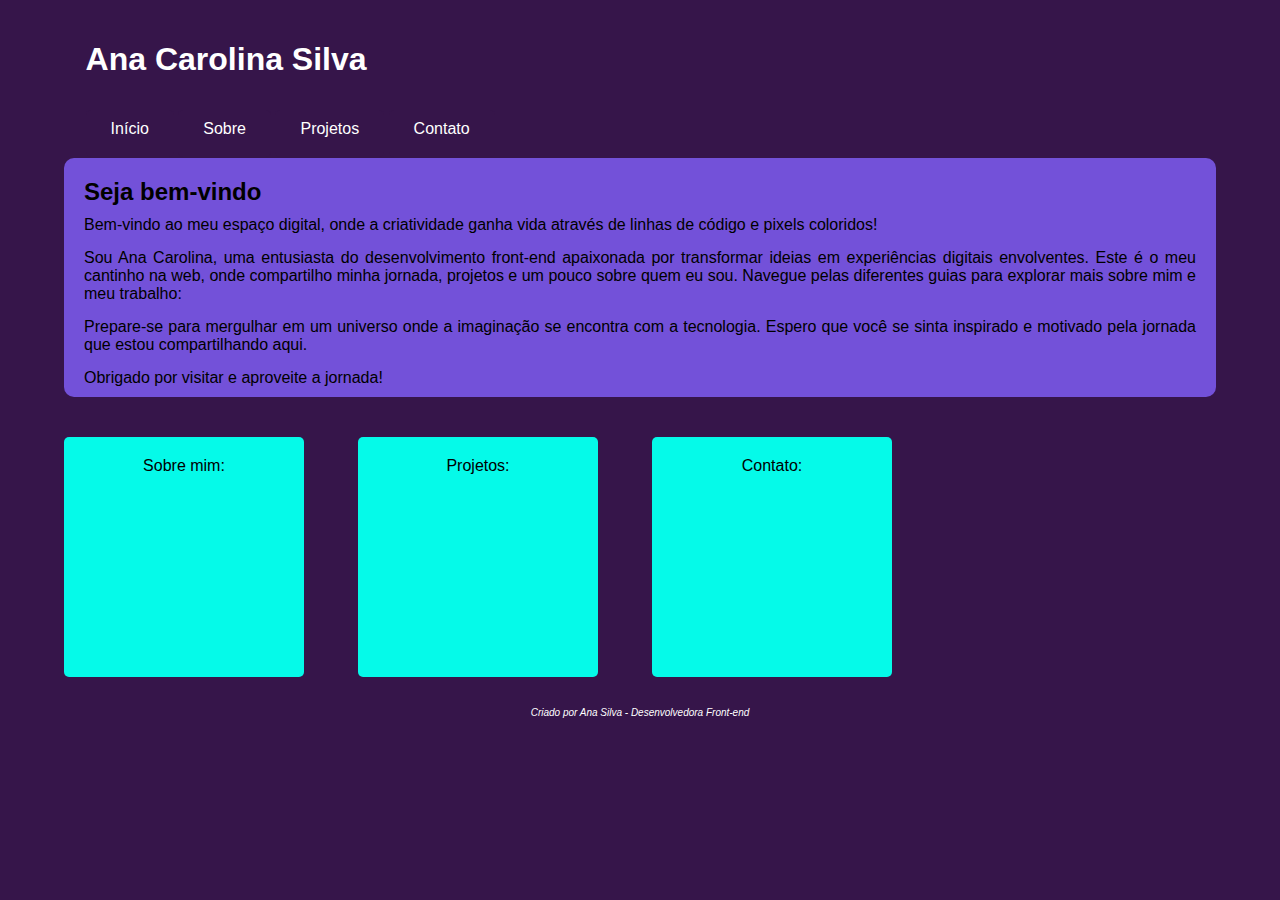
==== index.html @ 0b0d7949 "Alteração layout" ====
<!DOCTYPE html>
<html lang="pt-br">
<head>
    <meta charset="UTF-8">
    <meta name="viewport" content="width=device-width, initial-scale=1.0">
    <title>Portifólio Ana Silva</title>
    <link rel="stylesheet" href="style.css">
</head>
<body>
    <header>
        <div id="título">
            <h1>Ana Carolina Silva</h1>
        </div>
        <nav>
            <a href="index.html" target="_self">Início</a>
            <a href="links/sobre.html" target="_self">Sobre</a>
            <a href="links/projetos.html" target="_self">Projetos</a>
            <a href="links/contato.html" target="_self">Contato</a>
        </nav>
    </header>
    <main>
        <section>
            <h2>Seja bem-vindo</h2>
            <p>Bem-vindo ao meu espaço digital, onde a criatividade ganha vida através de linhas de código e pixels coloridos!</p>
            <p>Sou Ana Carolina, uma entusiasta do desenvolvimento front-end apaixonada por transformar ideias em experiências digitais envolventes. Este é o meu cantinho na web, onde compartilho minha jornada, projetos e um pouco sobre quem eu sou. Navegue pelas diferentes guias para explorar mais sobre mim e meu trabalho:</p>
            <p>Prepare-se para mergulhar em um universo onde a imaginação se encontra com a tecnologia. Espero que você se sinta inspirado e motivado pela jornada que estou compartilhando aqui.</p>
            <p>Obrigado por visitar e aproveite a jornada!</p>
           </section>
           <aside>
                <div>Sobre mim:
                    <p>Descubra quem está por trás da tela, minha história, paixões e o que me inspira. </p>
                </div>
                <div>Projetos:
                    <p>Explore uma coleção de meus projetos mais recentes, desde sites elegantes até experiências interativas.</p>
                </div>
                <div>Contato:
                    <p>Quer bater um papo ou colaborar em um projeto? Entre em contato e vamos tornar isso realidade</p>
                </div>
           </aside> 
    </main>
    <footer>
        <p><em>Criado por Ana Silva - Desenvolvedora Front-end</em></p>
    </footer>
</body>
</html>
---- style.css ----
body{
    margin: 0px;
    background-color: #36154A ;
}


header{
    background-color: #36154A;
    height: auto;
    font: 16px Arial;
    color: white;    
    padding: 10px 50px 10px;
    margin: 0% 2%;
}

h2{
    margin: 0px;
    padding: 20px 10px 5px 20px;
}

div#título{
    padding: 10px;
}

nav{
    padding: 10px;
}

nav > a {
    background-color: #36154A;
    border-radius: 5px;
    padding: 10px 25px 20px;
    text-align: center;
    width: 100px;
    text-decoration: none;
    color: white;
}

a:hover{
    background-color: #7351D9;
    box-shadow: 5px 5px 2px rgba(0, 0, 0, 0.116);
}
section{
    background-color: #7351D9;
    text-align: justify;
    font: 16px Arial;
    border-radius: 10px;
    margin: 0% 5%;
}

section > p{
    padding: 5px 20px 10px 20px;
    margin: 0px;
}

footer{
    background-color: #36154A;
    padding: 20px;
    color: white;
    text-align: center;
    font: 10px Arial;
}



aside > div {
    display: inline-block;
    background-color: #05FAE9;
    border-radius: 5px;
    padding: 20px;
    text-align: center;
    height: 200px;
    width: 200px;
    margin: 40px 50px 0px 0px;
    font: 16px Arial;
}

aside{
    margin: 0% 5%;
}



div > p{ 
    display: none;
}

div:hover > p{
    display: block;

}
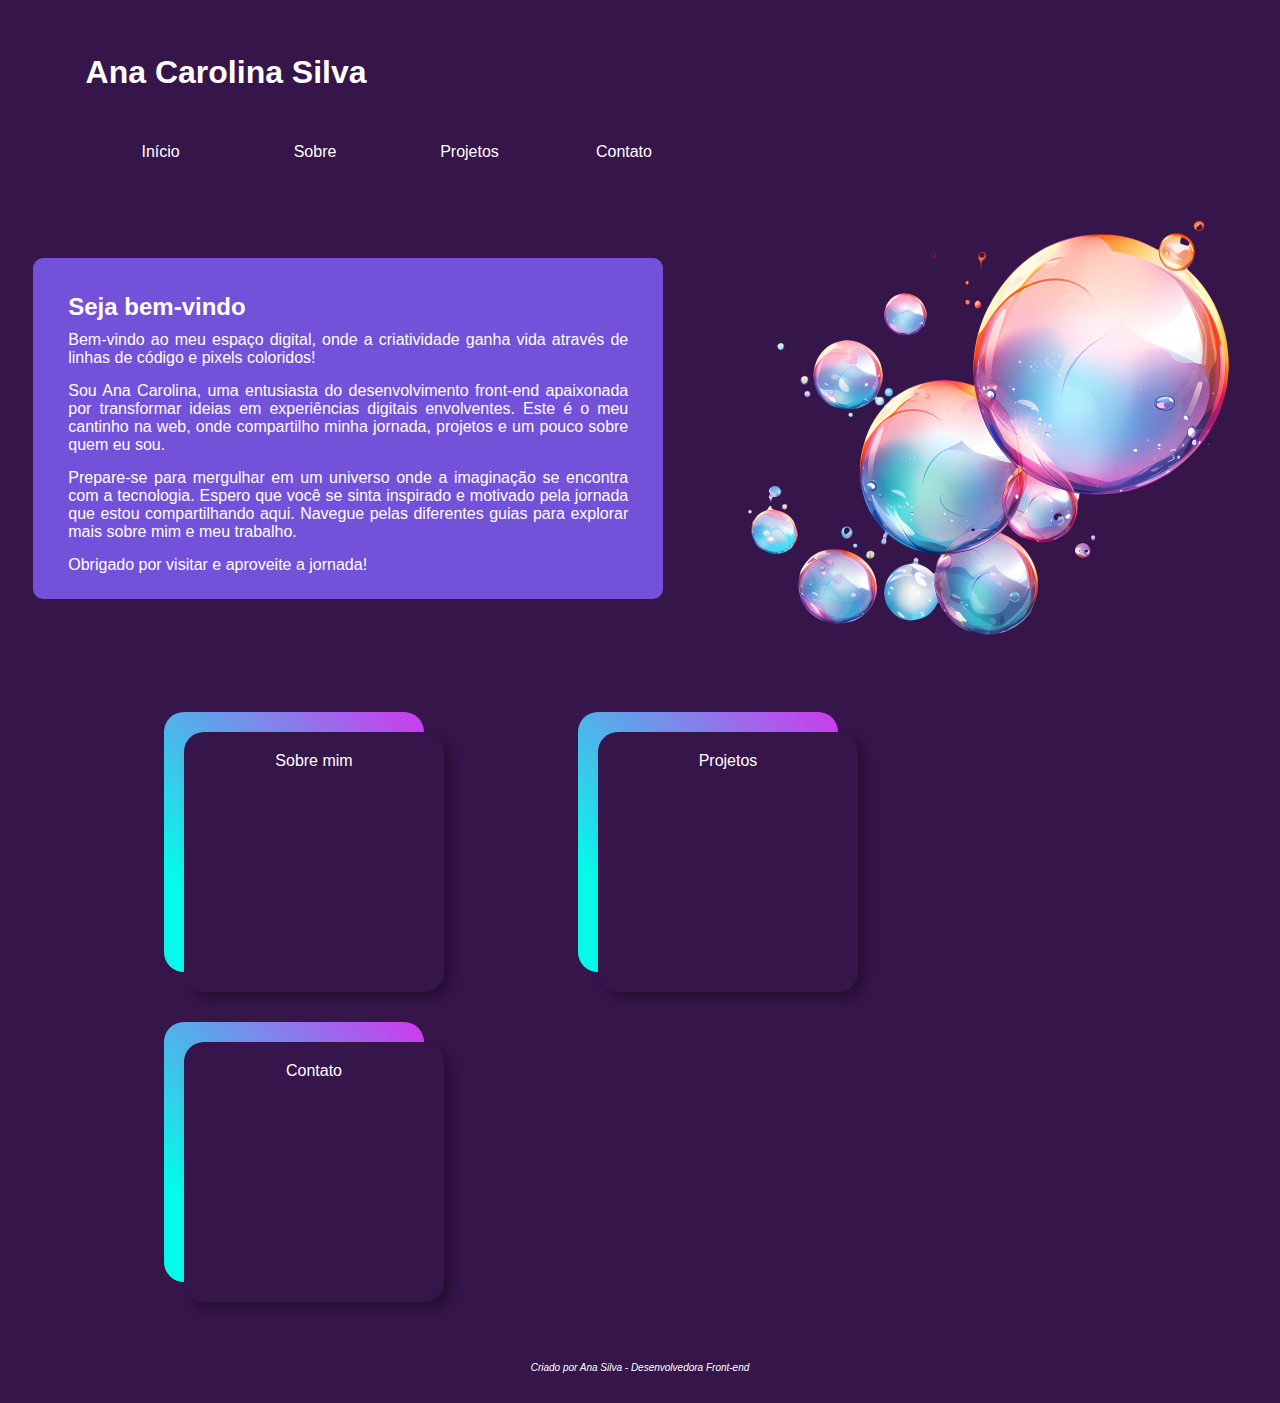
==== commit c983c252: "Atualização design" ====
--- a/index.html
+++ b/index.html
@@ -19,24 +19,33 @@
         </nav>
     </header>
     <main>
-        <section>
-            <h2>Seja bem-vindo</h2>
-            <p>Bem-vindo ao meu espaço digital, onde a criatividade ganha vida através de linhas de código e pixels coloridos!</p>
-            <p>Sou Ana Carolina, uma entusiasta do desenvolvimento front-end apaixonada por transformar ideias em experiências digitais envolventes. Este é o meu cantinho na web, onde compartilho minha jornada, projetos e um pouco sobre quem eu sou. Navegue pelas diferentes guias para explorar mais sobre mim e meu trabalho:</p>
-            <p>Prepare-se para mergulhar em um universo onde a imaginação se encontra com a tecnologia. Espero que você se sinta inspirado e motivado pela jornada que estou compartilhando aqui.</p>
-            <p>Obrigado por visitar e aproveite a jornada!</p>
-           </section>
-           <aside>
-                <div>Sobre mim:
-                    <p>Descubra quem está por trás da tela, minha história, paixões e o que me inspira. </p>
+        <div class="container1">
+            <div class="inicial">
+                <h2>Seja bem-vindo</h2>
+                <p>Bem-vindo ao meu espaço digital, onde a criatividade ganha vida através de linhas de código e pixels coloridos!</p>
+                <p>Sou Ana Carolina, uma entusiasta do desenvolvimento front-end apaixonada por transformar ideias em experiências digitais envolventes. Este é o meu cantinho na web, onde compartilho minha jornada, projetos e um pouco sobre quem eu sou. </p>
+                <p>Prepare-se para mergulhar em um universo onde a imaginação se encontra com a tecnologia. Espero que você se sinta inspirado e motivado pela jornada que estou compartilhando aqui. Navegue pelas diferentes guias para explorar mais sobre mim e meu trabalho.</p>
+                <p>Obrigado por visitar e aproveite a jornada!</p>
+            </div>
+            <div class="foto1">
+                <img src="imagens/bolhasfull.png" alt="foto grande">
+            </div>
+        </div>
+        <aside>
+            <div class="bloco">
+                <div class="texto">Sobre mim
+                    <p>Descubra quem está por trás da tela, minha trajetória profissional, paixões e o que me inspira.</p>
                 </div>
-                <div>Projetos:
-                    <p>Explore uma coleção de meus projetos mais recentes, desde sites elegantes até experiências interativas.</p>
-                </div>
-                <div>Contato:
-                    <p>Quer bater um papo ou colaborar em um projeto? Entre em contato e vamos tornar isso realidade</p>
-                </div>
-           </aside> 
+            </div>
+            <div class="bloco">
+                <div class="texto"> Projetos
+                    <p>Explore meus projetos mais recentes, desde sites elegantes até experiências interativas.</p></div>
+            </div>
+            <div class="bloco">
+                <div class="texto">Contato 
+                    <p>Quer bater um papo ou colaborar em um projeto? Entre em contato e vamos tornar isso realidade</p></div>
+            </div>
+        </aside>
     </main>
     <footer>
         <p><em>Criado por Ana Silva - Desenvolvedora Front-end</em></p>
--- a/style.css
+++ b/style.css
@@ -1,3 +1,7 @@
+@charset "UTF-8";
+
+@import url('https://fonts.googleapis.com/css2?family=Kalam:wght@300;400;700&display=swap');
+
 body{
     margin: 0px;
     background-color: #36154A ;
@@ -10,7 +14,7 @@
     font: 16px Arial;
     color: white;    
     padding: 10px 50px 10px;
-    margin: 0% 2%;
+    margin: 1% 2%;
 }
 
 h2{
@@ -27,28 +31,56 @@
 }
 
 nav > a {
+    display: inline-flex;
     background-color: #36154A;
     border-radius: 5px;
-    padding: 10px 25px 20px;
+    padding: 10px 25px 10px;
     text-align: center;
     width: 100px;
     text-decoration: none;
     color: white;
+    /* flex-wrap: nowrap; */
+    justify-content: space-evenly;
+    align-items: flex-start;
 }
 
 a:hover{
     background-color: #7351D9;
     box-shadow: 5px 5px 2px rgba(0, 0, 0, 0.116);
 }
-section{
+
+main{
+    margin-bottom: 20px;
+}
+
+div.container1 {
+    display: flex;
+    flex-direction: row;
+    flex-wrap: wrap;
+}
+
+.inicial {
     background-color: #7351D9;
+    display: inline-block;
+    height: auto;
     text-align: justify;
     font: 16px Arial;
+    color: white;
     border-radius: 10px;
-    margin: 0% 5%;
+    padding: 15px;
+    margin: auto;
+    height: auto; 
+    width: 600px;
 }
 
-section > p{
+.foto1 {
+    display: inline-block;
+    height: 450px; 
+    width: 517px;
+    margin: auto;
+}
+
+.inicial > p{
     padding: 5px 20px 10px 20px;
     margin: 0px;
 }
@@ -63,29 +95,46 @@
 
 
 
-aside > div {
+.bloco {
     display: inline-block;
-    background-color: #05FAE9;
-    border-radius: 5px;
+    background-attachment: fixed;
+    background: linear-gradient(225deg, #D038ED , #05FAE9 80%);
+    border-radius: 20px;
     padding: 20px;
     text-align: center;
-    height: 200px;
-    width: 200px;
-    margin: 40px 50px 0px 0px;
+    height: 220px;
+    width: 220px;
+    margin: 20px 50px 30px 100px;
+
+}
+
+.texto{
+    background-color: #36154A;
+    color: white;
+    border-radius: 20px;
+    box-shadow: 7px 7px 10px rgba(0, 0, 0, 0.295);
+    padding: 20px;
+    height: 220px;
+    width: 220px;
     font: 16px Arial;
+    overflow: hidden;
 }
 
 aside{
-    margin: 0% 5%;
+    margin: 3% 0% 0% 5%;
+}
+
+.texto > p{ 
+    visibility: hidden;
+}
+
+.texto:hover > p{
+    visibility: visible;
+    text-align: justify;
+    padding: 50px 10px;
 }
 
 
 
-div > p{ 
-    display: none;
-}
 
-div:hover > p{
-    display: block;
 
-} 
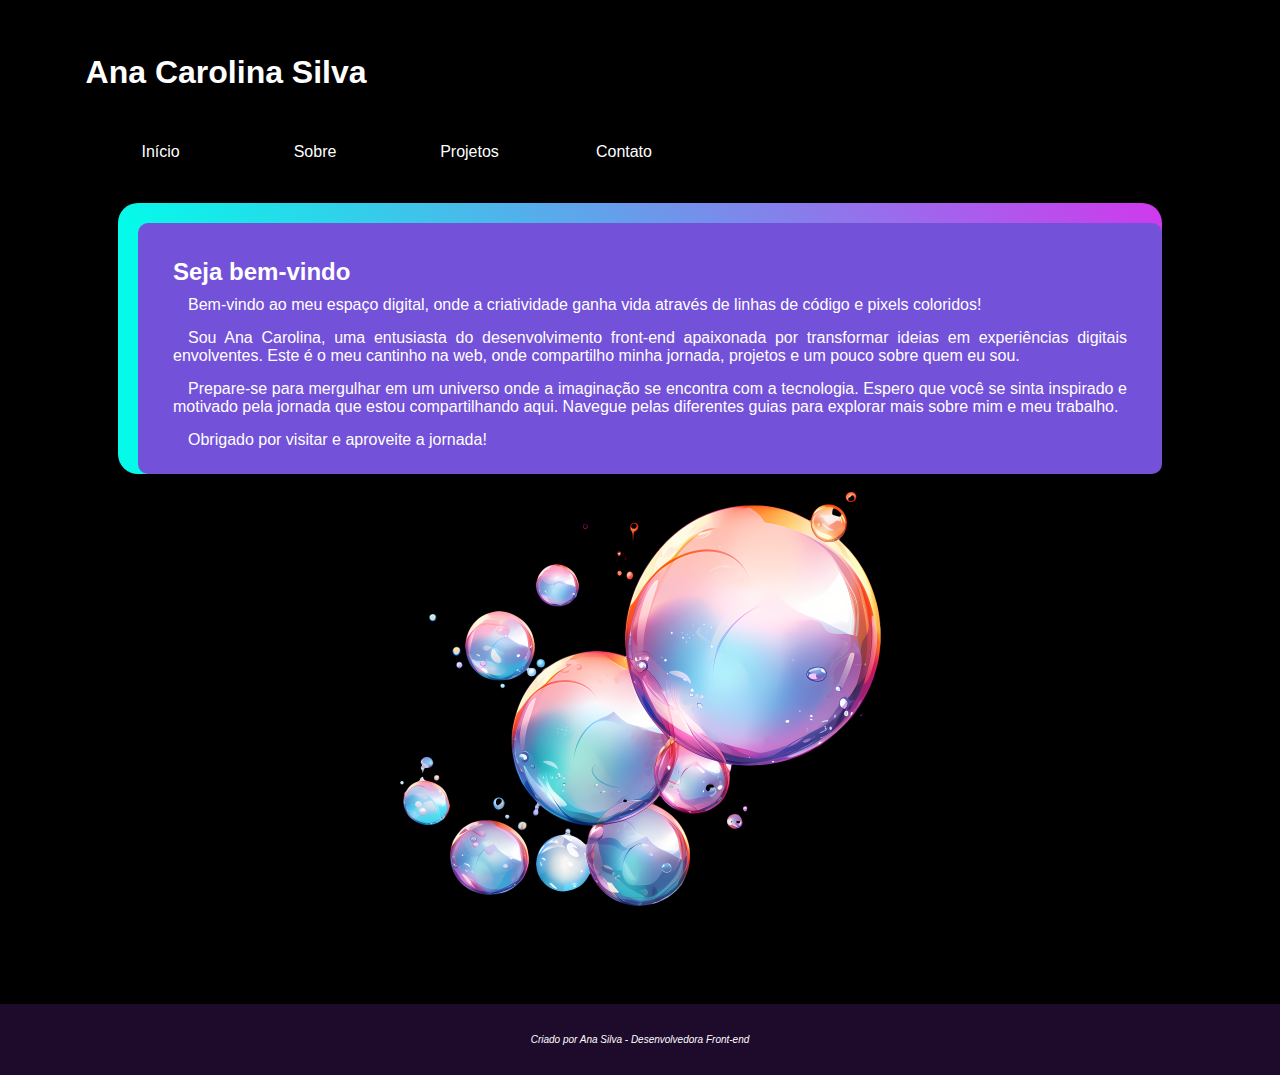
==== commit 20a1e477: "Alteração de layout" ====
--- a/index.html
+++ b/index.html
@@ -27,25 +27,11 @@
                 <p>Prepare-se para mergulhar em um universo onde a imaginação se encontra com a tecnologia. Espero que você se sinta inspirado e motivado pela jornada que estou compartilhando aqui. Navegue pelas diferentes guias para explorar mais sobre mim e meu trabalho.</p>
                 <p>Obrigado por visitar e aproveite a jornada!</p>
             </div>
-            <div class="foto1">
-                <img src="imagens/bolhasfull.png" alt="foto grande">
-            </div>
         </div>
-        <aside>
-            <div class="bloco">
-                <div class="texto">Sobre mim
-                    <p>Descubra quem está por trás da tela, minha trajetória profissional, paixões e o que me inspira.</p>
-                </div>
-            </div>
-            <div class="bloco">
-                <div class="texto"> Projetos
-                    <p>Explore meus projetos mais recentes, desde sites elegantes até experiências interativas.</p></div>
-            </div>
-            <div class="bloco">
-                <div class="texto">Contato 
-                    <p>Quer bater um papo ou colaborar em um projeto? Entre em contato e vamos tornar isso realidade</p></div>
-            </div>
-        </aside>
+        <div class="foto1">
+            <img src="imagens/bolhasfull.png" alt="foto grande">
+        </div>
+        
     </main>
     <footer>
         <p><em>Criado por Ana Silva - Desenvolvedora Front-end</em></p>
--- a/style.css
+++ b/style.css
@@ -4,12 +4,12 @@
 
 body{
     margin: 0px;
-    background-color: #36154A ;
+    background-color: #000000 ;
 }
 
 
 header{
-    background-color: #36154A;
+
     height: auto;
     font: 16px Arial;
     color: white;    
@@ -32,14 +32,13 @@
 
 nav > a {
     display: inline-flex;
-    background-color: #36154A;
+
     border-radius: 5px;
     padding: 10px 25px 10px;
     text-align: center;
     width: 100px;
     text-decoration: none;
     color: white;
-    /* flex-wrap: nowrap; */
     justify-content: space-evenly;
     align-items: flex-start;
 }
@@ -57,6 +56,14 @@
     display: flex;
     flex-direction: row;
     flex-wrap: wrap;
+    background-attachment: fixed;
+    background: linear-gradient(225deg, #D038ED , #05FAE9 80%);
+    border-radius: 20px;
+    padding: 20px 0px 0px 20px;
+    text-align: center;
+    height: auto; 
+    max-width: 80%;
+    margin: auto;
 }
 
 .inicial {
@@ -70,11 +77,12 @@
     padding: 15px;
     margin: auto;
     height: auto; 
-    width: 600px;
+    overflow: hidden;
+
 }
 
 .foto1 {
-    display: inline-block;
+    display: flex;
     height: 450px; 
     width: 517px;
     margin: auto;
@@ -83,19 +91,21 @@
 .inicial > p{
     padding: 5px 20px 10px 20px;
     margin: 0px;
+    text-indent: 15px;
 }
 
 footer{
-    background-color: #36154A;
+    background-color: #1e0a2b;
     padding: 20px;
     color: white;
     text-align: center;
     font: 10px Arial;
+    margin-top: 80px;
 }
 
 
 
-.bloco {
+/*.bloco {
     display: inline-block;
     background-attachment: fixed;
     background: linear-gradient(225deg, #D038ED , #05FAE9 80%);
@@ -120,10 +130,6 @@
     overflow: hidden;
 }
 
-aside{
-    margin: 3% 0% 0% 5%;
-}
-
 .texto > p{ 
     visibility: hidden;
 }
@@ -132,7 +138,7 @@
     visibility: visible;
     text-align: justify;
     padding: 50px 10px;
-}
+}*/
 
 
 
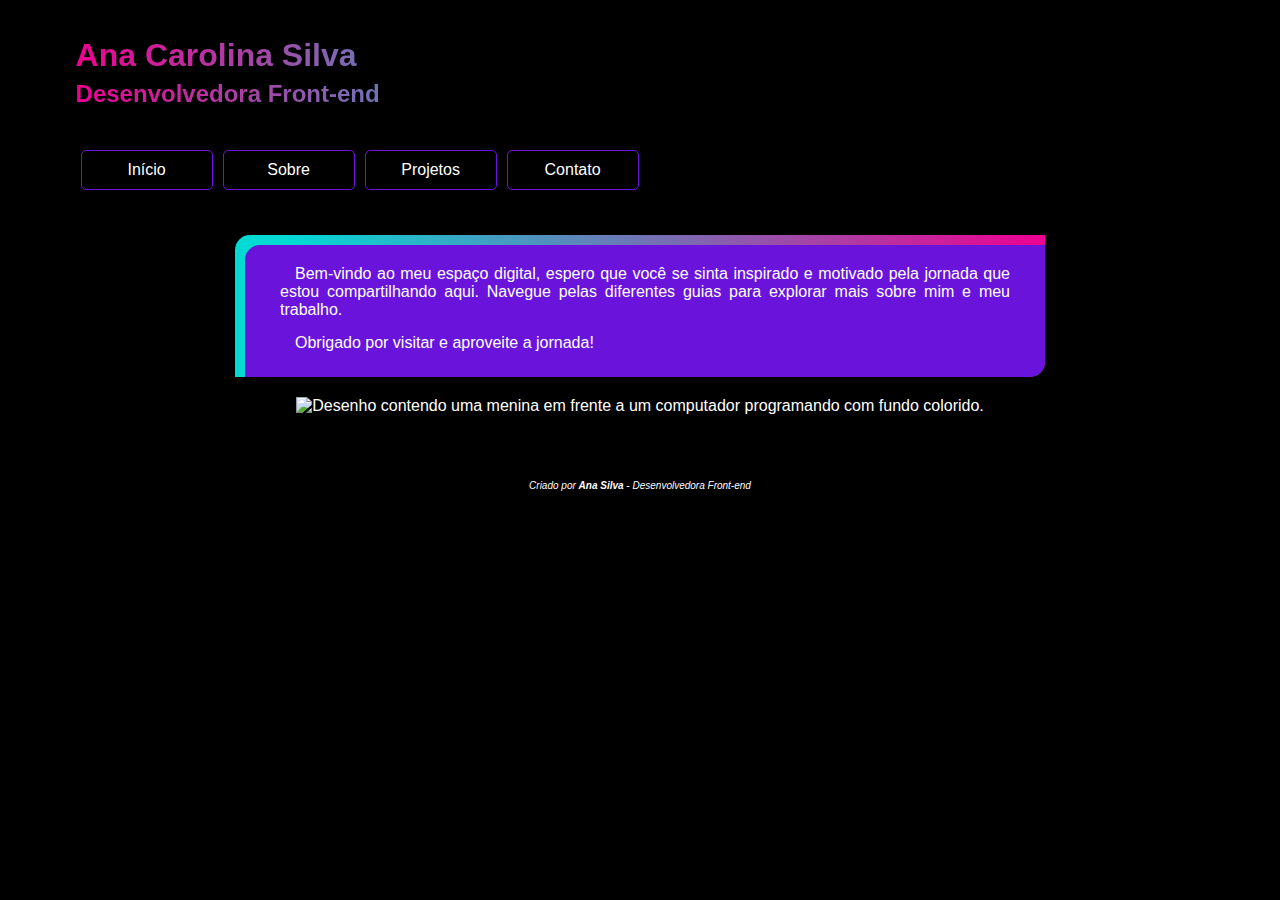
==== commit a6726e30: "Update" ====
--- a/index.html
+++ b/index.html
@@ -8,8 +8,9 @@
 </head>
 <body>
     <header>
-        <div id="título">
+        <div id="nome-página">
             <h1>Ana Carolina Silva</h1>
+            <h2>Desenvolvedora Front-end</h2>
         </div>
         <nav>
             <a href="index.html" target="_self">Início</a>
@@ -19,22 +20,20 @@
         </nav>
     </header>
     <main>
-        <div class="container1">
-            <div class="inicial">
-                <h2>Seja bem-vindo</h2>
-                <p>Bem-vindo ao meu espaço digital, onde a criatividade ganha vida através de linhas de código e pixels coloridos!</p>
-                <p>Sou Ana Carolina, uma entusiasta do desenvolvimento front-end apaixonada por transformar ideias em experiências digitais envolventes. Este é o meu cantinho na web, onde compartilho minha jornada, projetos e um pouco sobre quem eu sou. </p>
-                <p>Prepare-se para mergulhar em um universo onde a imaginação se encontra com a tecnologia. Espero que você se sinta inspirado e motivado pela jornada que estou compartilhando aqui. Navegue pelas diferentes guias para explorar mais sobre mim e meu trabalho.</p>
-                <p>Obrigado por visitar e aproveite a jornada!</p>
+        <section class="container">
+            <div class="container__estilo-borda">
+                <div class="container__texto">
+                    <p>Bem-vindo ao meu espaço digital, espero que você se sinta inspirado e motivado pela jornada que estou compartilhando aqui. Navegue pelas diferentes guias para explorar mais sobre mim e meu trabalho.</p>
+                    <p>Obrigado por visitar e aproveite a jornada!</p>
+                </div>
             </div>
-        </div>
-        <div class="foto1">
-            <img src="imagens/bolhasfull.png" alt="foto grande">
-        </div>
-        
+            <div class="container__foto">
+                <img src="imagens/decor-300.jpg" alt="Desenho contendo uma menina em frente a um computador programando com fundo colorido.">
+            </div>
+        </section>
     </main>
     <footer>
-        <p><em>Criado por Ana Silva - Desenvolvedora Front-end</em></p>
+        <p><em>Criado por <strong>Ana Silva</strong> - Desenvolvedora Front-end</em></p>
     </footer>
 </body>
 </html>--- a/style.css
+++ b/style.css
@@ -2,145 +2,173 @@
 
 @import url('https://fonts.googleapis.com/css2?family=Kalam:wght@300;400;700&display=swap');
 
-body{
-    margin: 0px;
-    background-color: #000000 ;
+:root {
+    --cor-fundo-principal: #000000;
+    --cor-letra-princial: white;
+    --cor-box: #6913DB;
+    --cor-detalhe-letra: linear-gradient(to right, #EF0091 , #02DAD3 50%);
+    --cor-detalhe-borda: linear-gradient(225deg, #EF0091 , #02DAD3 80%);
 }
 
 
-header{
-
-    height: auto;
-    font: 16px Arial;
-    color: white;    
-    padding: 10px 50px 10px;
-    margin: 1% 2%;
+*{
+    padding: 0;
+    margin: 0;
+    font-family: Arial;
 }
 
-h2{
-    margin: 0px;
-    padding: 20px 10px 5px 20px;
+body{
+    background-color: var(--cor-fundo-principal);
+    color: var(--cor-letra-princial);
 }
 
-div#título{
-    padding: 10px;
+header{
+    height: auto;
+    color: var(--cor-letra-princial);    
+    padding: 0 50px;
+    margin: 0 2%;
+}
+
+#nome-página {
+    padding: 3% 0;
+}
+
+h1, h2 {
+    background-image:var(--cor-detalhe-letra);
+    background-clip: text;
+    -webkit-background-clip: text; 
+    -webkit-text-fill-color: transparent;
+    padding: 3px 0px;
 }
 
 nav{
-    padding: 10px;
+    display: flex;
+    flex-wrap: wrap;
+    flex-direction: row;
 }
 
 nav > a {
     display: inline-flex;
-
     border-radius: 5px;
     padding: 10px 25px 10px;
     text-align: center;
-    width: 100px;
+    width: 80px;
     text-decoration: none;
-    color: white;
+    border: 1px solid var(--cor-box);
+    color: var(--cor-letra-princial);
     justify-content: space-evenly;
     align-items: flex-start;
+    margin: 5px;
 }
 
-a:hover{
-    background-color: #7351D9;
+nav > a:hover{
+    background-color: var(--cor-box);
     box-shadow: 5px 5px 2px rgba(0, 0, 0, 0.116);
 }
 
-main{
-    margin-bottom: 20px;
+nav > a:active {
+    transform: translateY(3px);
 }
 
-div.container1 {
+.container {
     display: flex;
     flex-direction: row;
     flex-wrap: wrap;
-    background-attachment: fixed;
-    background: linear-gradient(225deg, #D038ED , #05FAE9 80%);
-    border-radius: 20px;
-    padding: 20px 0px 0px 20px;
-    text-align: center;
-    height: auto; 
-    max-width: 80%;
-    margin: auto;
+    justify-content: space-evenly;
+    align-items: center;
+    margin: 40px 0;
 }
 
-.inicial {
-    background-color: #7351D9;
+div.container__estilo-borda {
+ 
+    background: var(--cor-detalhe-borda);
+    border-radius: 15px 0;
+    padding: 10px 0px 0px 10px;
+    height: auto;
+    max-width: 800px; 
+}
+
+.container__texto {
+    background-color:var(--cor-box);
     display: inline-block;
-    height: auto;
+    border-radius: 15px 0;
     text-align: justify;
-    font: 16px Arial;
-    color: white;
-    border-radius: 10px;
     padding: 15px;
     margin: auto;
-    height: auto; 
-    overflow: hidden;
-
+    height: auto;
+    max-width: 800px; 
 }
 
-.foto1 {
-    display: flex;
-    height: 450px; 
-    width: 517px;
-    margin: auto;
+.container__foto {
+    display: inline-block;
+    width: 100%; 
+    width: auto;
+    margin: 20px;
 }
 
-.inicial > p{
+.foto2 {
+    display: flex;
+    flex-wrap: nowrap;
+    height: 300px; 
+    width: auto;
+    margin: 20px;
+}
+
+.container__texto > p{
     padding: 5px 20px 10px 20px;
     margin: 0px;
     text-indent: 15px;
 }
 
 footer{
-    background-color: #1e0a2b;
-    padding: 20px;
-    color: white;
+    padding: 5px;
     text-align: center;
     font: 10px Arial;
-    margin-top: 80px;
+    margin-top: 10px;
 }
 
-
-
-/*.bloco {
-    display: inline-block;
-    background-attachment: fixed;
-    background: linear-gradient(225deg, #D038ED , #05FAE9 80%);
-    border-radius: 20px;
-    padding: 20px;
-    text-align: center;
-    height: 220px;
-    width: 220px;
-    margin: 20px 50px 30px 100px;
-
+.container__contato {
+    padding: 10px;
+    text-align: justify;
+    max-width: 500px;
+    width: 100%;
+    margin: auto;
 }
 
-.texto{
-    background-color: #36154A;
-    color: white;
-    border-radius: 20px;
-    box-shadow: 7px 7px 10px rgba(0, 0, 0, 0.295);
-    padding: 20px;
-    height: 220px;
-    width: 220px;
-    font: 16px Arial;
-    overflow: hidden;
+.container__contato__item {
+    display: flex;
+    align-items: center;
+    margin: 10px 0;
+    font-size: 18px;    
+}
+.container__contato__item > a {
+    text-decoration: none;
+    color: var(--cor-letra-princial);
+    padding: 4px;
 }
 
-.texto > p{ 
-    visibility: hidden;
+.container__contato__item a:hover {
+    text-decoration: underline;
 }
 
-.texto:hover > p{
-    visibility: visible;
-    text-align: justify;
-    padding: 50px 10px;
-}*/
+.container__contato__item > img {
+    width: 30px;
+    padding: 8px;
+}
+
+#projetos {
+    display: flex;
+    flex-wrap: wrap;
+    justify-content: space-evenly;
+    align-items: center;
+}
+
+.projetos_link > img{
+    max-width: 500px;
+}
 
 
 
 
 
+
